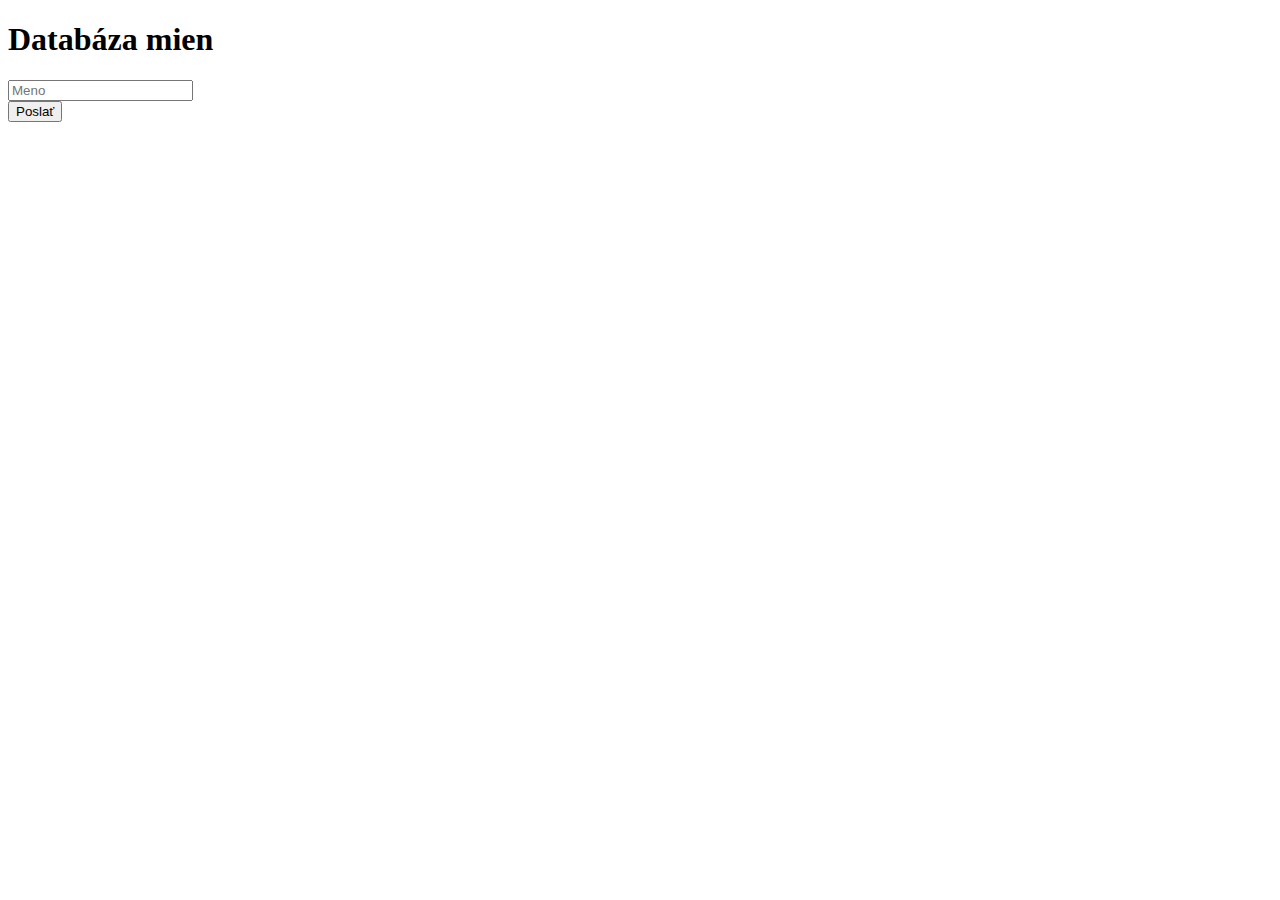
==== POZNAMKY/priklad111-druhy/index.html @ 0891b01b "Priklad 112 + 113" ====
<!DOCTYPE html>
<html lang="sk">
<head>
    <meta charset="UTF-8">
    <meta name="viewport" content="width=device-width, initial-scale=1.0">
    <link rel="stylesheet" href="style.css">
    <title>Document</title>
</head>
<body>

    <!-- Priklad 112, 113, 114 -->


    <h1>Databáza mien</h1>
    <form id="test-form">
        <input type="text" name="firstName" placeholder="Meno"> <br>
        <input type="submit" value="Poslať">
    </form>


    <script src="functions.js"></script> 
    <script src="script.js"></script>
</body>
</html>
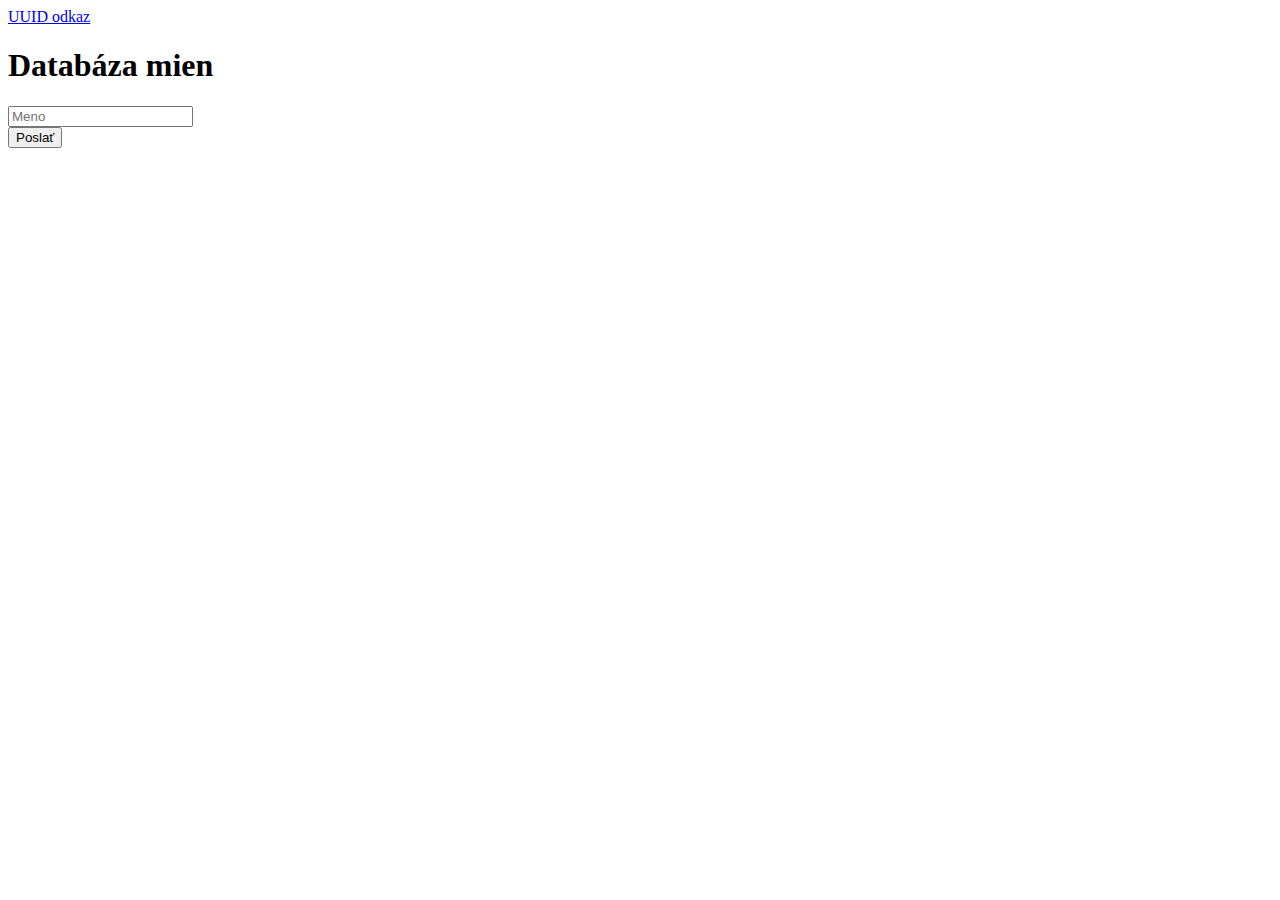
==== commit 74250e94: "115. Moderní JavaScript - Miniprojekt vymazání položky: Generujeme ID jména pomocí UUIDv4" ====
--- a/POZNAMKY/priklad111-druhy/index.html
+++ b/POZNAMKY/priklad111-druhy/index.html
@@ -8,7 +8,11 @@
 </head>
 <body>
 
-    <!-- Priklad 112, 113, 114 -->
+    <!-- Priklad 112, 113, 
+     114
+     115 -->
+
+     <a href="https://www.youtube.com/redirect?event=video_description&redir_token=[base64]&q=https%3A%2F%2Fgist.github.com%2Fandrewjmead%2Fd64087c46129fc58df67c361cb01e889&v=wutZJbclqHY">UUID odkaz</a>
 
 
     <h1>Databáza mien</h1>
@@ -18,6 +22,7 @@
     </form>
 
 
+    <script src="uuidv4.js"></script>
     <script src="functions.js"></script> 
     <script src="script.js"></script>
 </body>
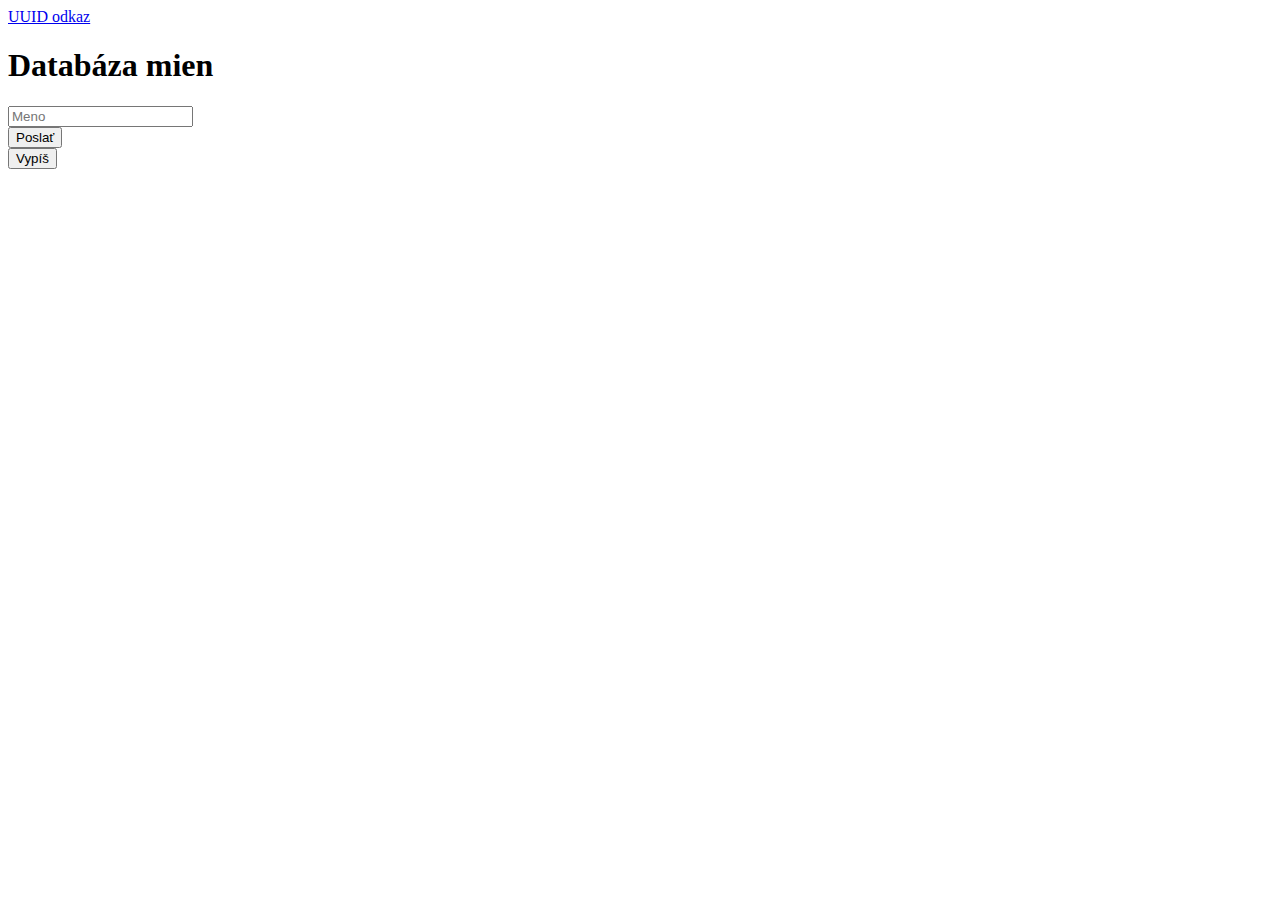
==== commit 681ffd29: "116. Moderní JavaScript - Miniprojekt vymazání položky: funkce pro výpis localStorage do stránek" ====
--- a/POZNAMKY/priklad111-druhy/index.html
+++ b/POZNAMKY/priklad111-druhy/index.html
@@ -10,7 +10,8 @@
 
     <!-- Priklad 112, 113, 
      114
-     115 -->
+     115 
+     116 -->
 
      <a href="https://www.youtube.com/redirect?event=video_description&redir_token=[base64]&q=https%3A%2F%2Fgist.github.com%2Fandrewjmead%2Fd64087c46129fc58df67c361cb01e889&v=wutZJbclqHY">UUID odkaz</a>
 
@@ -22,6 +23,14 @@
     </form>
 
 
+    <!-- po kliknutí nám vytiahne data z LS a vypíše nám to do classy list-names -->
+    <button class="to-list">Vypíš</button>
+
+
+    <!-- Zoznam mien -->
+    <div class="list-names"></div>
+
+
     <script src="uuidv4.js"></script>
     <script src="functions.js"></script> 
     <script src="script.js"></script>
